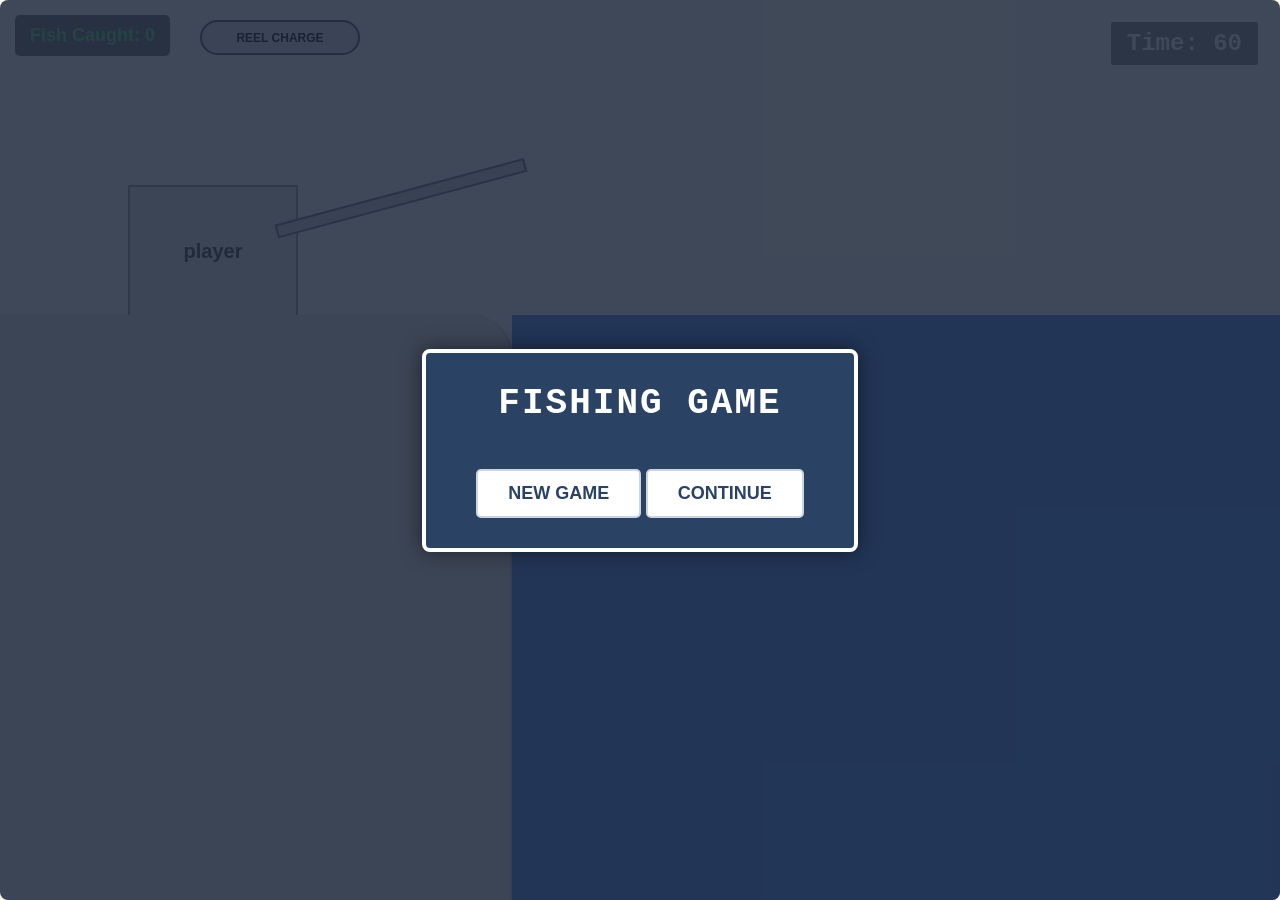
==== fishingGame.html @ 50b995b0 "Add files via upload" ====
<!DOCTYPE html>
<html lang="en">
<head>
    <meta charset="UTF-8">
    <meta name="viewport" content="width=device-width, initial-scale=1.0">
    <title>Fishing Game Mockup</title>
    <link rel="stylesheet" href="fishingGame.css">
</head>
<body>

    <div class="game-container">
        <div class="ui-overlay">
            <div class="score-display">Fish Caught: <span id="score">0</span></div>
        </div>

        <div class="meter-container">
            <div class="meter-bar" id="chargeBar"></div>
            <div class="meter-text">Reel Charge</div>
        </div>

        <div id="timerDisplay" class="game-timer">Time: 60</div>


        <div class="ground"></div>

        <div class="water" id="waterArea">
           <div class="fishing-line" id="fishingLine">
             <div class="hook"></div>
           </div>
        </div>

        <div id="mainMenu" class="menu-overlay">
            <div class="menu-box">
             <h1 class="menu-title">FISHING GAME</h1>
             <button id="startBtn" class="menu-button"> NEW GAME</button>
                <button id="continueBtn" class="menu-button"> CONTINUE </button>
           </div>
       </div>

     <svg class="trajectory-svg" id="trajectorySvg">
        <path id="aimArc" d="" fill="none" stroke="rgba(255, 255, 255, 0.8)" stroke-width="3" stroke-dasharray="6,4" />
        <circle id="aimTarget" cx="0" cy="0" r="25" fill="rgba(255, 255, 255, 0.15)" stroke="#ffffff" stroke-width="2" stroke-dasharray="4,3" />
    </svg>

        <div class="player">
            player
            <div class="rod-pivot">
                <div class="rod" id="rod">
                  <div class="fishing-line" id="fishingLine">
                    <div class="hook"></div>
                </div>
                </div>
            </div>
        </div>
    </div>

 <script src="fishingGame.js"></script>

</body>
</html>
---- fishingGame.css ----
* {
            box-sizing: border-box; /* Fixed typo here */
            margin: 0;
            padding: 0;
            user-select: none;
        }

        body {
            margin: 0;
            padding: 0;
            overflow: hidden;
            font-family: 'Segoe UI', Tahoma, Geneva, Verdana, sans-serif;
            user-select: none;
            background-color: #fffff0;
           
        }
        /* Main Menu Styles */
        .menu-overlay {
            position: absolute;
            top: 0;
            left: 0;
            width: 100%;
            height: 100%;
            background-color: rgba(30, 41, 59, 0.85); /* Semi-transparent dark background */
            display: flex;
            justify-content: center;
            align-items: center;
            z-index: 10; /* Keeps it on top of the water and UI bars */
        }
      
        .menu-box {
            text-align: center;
            padding: 30px 50px;
            background: #2a4365;
            border: 4px solid #fff;
            border-radius: 8px;
            box-shadow: 0 0 20px rgba(0,0,0,0.5);
        }

        .menu-title {
            color: #fff;
            font-family: 'Courier New', Courier, monospace; /* Retro pixel feel */
            font-size: 36px;
            margin-bottom: 30px;
            letter-spacing: 2px;
        }

        .menu-button {
            padding: 12px 30px;
            font-size: 18px;
            font-family: inherit;
            font-weight: bold;
            color: #2a4365;
            background-color: #fff;
            border: 2px solid #cbd5e1;
            cursor: pointer;
            transition: transform 0.1s ease;
        }

        .menu-button:hover {
            transform: scale(1.05);
            background-color: #f1f5f9;
        }

        .game-container {
            position: relative;
            width: 100vw;
            height: 100vh;
            background: #fff;
            border-radius: 8px;
            overflow: hidden;
           
        }
        

        /* UI Elements */
        .ui-overlay {
            position: absolute;
            top: 15px;
            left: 15px;
            z-index: 10;
            background: rgba(0,0,0,0.6);
            padding: 10px 15px;
            border-radius: 5px;
            pointer-events: none;
        }

        .score-display {
            font-size: 18px;
            font-weight: bold;
            color: #4ade80;
        }
        
        .game-timer {
           position: absolute;
           top: 20px;
           right: 20px;
           font-family: 'Courier New', Courier, monospace; /* Matches retro style */
           font-size: 24px;
           font-weight: bold;
           color: #ffffff;
           background: rgba(0, 0, 0, 0.5); /* Semi-transparent background pad */
           padding: 8px 16px;
           border-radius: 4px;
           border: 2px solid #ffffff;
           z-index: 5; /* Ensures it sits above the water layout */
         }

        /* Reel Charge Meter */
        .meter-container {
            position: absolute;
            top: 20px;
            left: 200px;
            width: 160px;
            height: 35px;
            background: #e2e8f0;
            border: 2px solid #4e4e50;
            border-radius: 20px;
            overflow: hidden;
            z-index: 10;
            display: flex;
            align-items: center;
            justify-content: center;
        }

        .meter-bar {
            position: absolute;
            left: 0;
            top: 0;
            height: 100%;
            width: 0%;
            background: linear-gradient(90deg, #f59e0b, #ef4444);
            transition: width 0.1s ease;
        }

        .meter-text {
            position: relative;
            z-index: 11;
            font-size: 12px;
            font-weight: bold;
            color: #000;
            text-transform: uppercase;
        }

        /* Environments */
        .ground {
            position: absolute;
            left: 0;
            bottom: 0;
            width: 40%;
            height: 65%;
            background: #eaeaea;
            border-top-right-radius: 40px;
            border-right: 2px solid #ccc;
            z-index: 2;
        }

        .water {
            position: absolute;
            right: 0;
            bottom: 0;
            width: 60%;
            height: 65%;
            background: #3b82f6;
            z-index: 1;
            overflow: hidden; /* Ensures fish don't overflow out of the water area */
        }

        /* Player & Rod */
        .player {
            position: absolute;
            left: 10%;
            bottom: 65%;
            width: 170px;
            height: 130px;
            background: #eaeaea;
            border: 2px solid #999;
            border-bottom: none;
            z-index: 3;
            display: flex;
            align-items: center;
            justify-content: center;
            font-weight: bold;
            color: #333;
            font-size: 20px;
        }

        .rod-pivot {
            position: absolute;
            right: 0;
            top: 40px;
            width: 10px;
            height: 10px;
        }

        .rod {
            position: absolute;
            top: -5px;
            left: -10px;
            width: 258px; /* Matches the 250px math + 10px pivot offset */
            height: 14px;
            background: #d1d5db;
            border: 2px solid #6b7280;
            transform-origin: 10px 7px;
            transform: rotate(-15deg);
           
        }

        /* Line and Hook */
        .fishing-line {
            position: absolute;
            top: 0;
            left: 0;
            width: 2px;
            height: 0px;
            background: #fff;
            z-index: 2; /* Sits above player and rod, below fish and UI */
            display: none;/* only drawn dynamically during physics animations */
        }

        .hook {
            position: absolute;
            bottom: -10px;
            left: -4px;
            width: 10px;
            height: 15px;
            border: 2px solid #111827;
            border-top: none;
            border-bottom-left-radius: 5px;
            border-bottom-right-radius: 5px;
        }

         .aim-radius  {
            position: absolute;
            width: 60px;   /* Adjust this to change the size of your catch zone */
            height: 60px;
            border: 2px dashed #ffffff; /* Dashed line gives it a classic game UI look */
            background: rgb(226, 39, 39); /* Translucent white center */
            border-radius: 50%; /* Makes it a circle */
            pointer-events: none; /* Prevents the circle from blocking clicks on the fish */
            transform: translate(-50%, -50%); /* Centers the circle on your mouse */
            z-index: 5;
            display: none; /* Hide it by default, show it when the line is extended */
         }
         /* Trajectory Layer System */
        .trajectory-svg {
            position: absolute;
            top: 0;
            left: 0;
            width: 100vw;
            height: 100vh;
            z-index: 4; /* Sits perfectly above environment, below UI */
            pointer-events: none; /* Allows user to click straight through the line onto fish */
            display: none; /* Controlled by JavaScript visibility parameters */
        }

        /* Make the casting arc glow like an indicator line */
        #aimArc {
            stroke: #ffffff;
            filter: drop-shadow(0px 0px 4px rgba(59, 130, 246, 0.8));
            transition: stroke 0.2s;
        }

        /* Style the landing indicator target circle */
        #aimTarget {
            transform-origin: center;
            filter: drop-shadow(0px 0px 6px rgba(255, 255, 255, 0.5));
        }
          /*Make it pulse or change color when a fish is caught */
          .fishing-line[style*="height: 120px"] .aim-radius {
              border-color: #4ade80; /* Changes to green when the line is extended */
              background: rgba(74, 222, 128, 0.2);
        
                }
        

        /* Entities */
        .fish {
            position: absolute;
            width: 85px;
            height: 35px;
            background: #e2e8f0;
            border: 2px solid #6b7280;
            border-radius: 50%;
            display: flex;
            align-items: center;
            justify-content: center;
            font-weight: bold;
            color: #333;
            font-size: 14px;
            cursor: pointer;
            transition: transform 0.1s;
        }

        .fish:hover {
            transform: scale(1.05);
            background: #cbd5e1;
        }

        /* Controls Prompt */
        .instructions {
            margin-top: 20px;
            text-align: center;
            color: #94a3b8;
            max-width: 500px;
            line-height: 1.5;
        }

        button {
            margin-top: 15px;
            padding: 10px 20px;
            background: #3b82f6;
            border: none;
            border-radius: 5px;
            color: white;
            font-weight: bold;
            cursor: pointer;
        }
        button:hover { background: #2563eb; }


        /* Animation for swimming left and right */
@keyframes swim {
    0% {
        transform: translateX(0) scaleX(1);
    }
    49% {
        transform: translateX(var(--swim-distance)) scaleX(1);
    }
    50% {
        transform: translateX(var(--swim-distance)) scaleX(-1); /* Turn right */
    }
    99% {
        transform: translateX(0) scaleX(-1);
    }
    100% {
        transform: translateX(0) scaleX(1); /* Turn left */
    }
}

/* Class applied to swimming fish */
.fish.swimming {
    animation: swim var(--swim-duration) linear infinite;
}
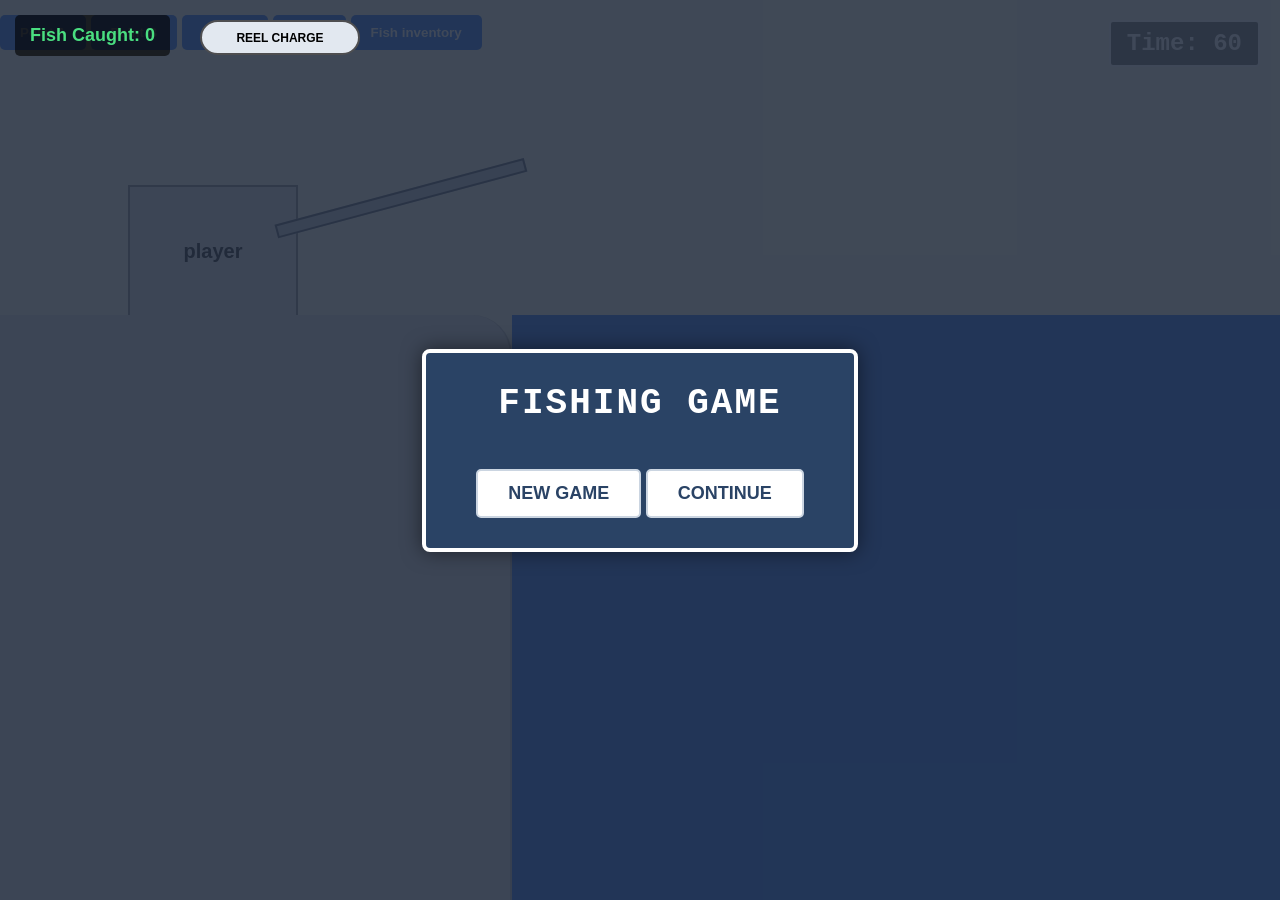
==== commit d6aeaef9: "Update fishingGame.html layout and structure Refactor HTML structure for fishing game, including men" ====
--- a/fishingGame.html
+++ b/fishingGame.html
@@ -8,7 +8,28 @@
 </head>
 <body>
 
-    <div class="game-container">
+ <div id="gameContainer" class="state-menu">
+    
+    <div id="mainMenu" class="menu-overlay">
+        <div class="menu-box">
+            <h1 class="menu-title">FISHING GAME</h1>
+            <button id="startBtn" class="menu-button"> NEW GAME</button>
+            <button id="continueBtn" class="menu-button"> CONTINUE </button>
+        </div>
+    </div>
+
+    <div id="mapMenu" class="screen">
+        <div class="lake-map">
+            <button class="map-node point-a" data-location="1">Point A</button>
+            <button class="map-node point-b1" data-location="2">Point B</button>
+            <button class="map-node point-b2" data-location="3">Point B</button>
+            
+            <button class="map-util shop-btn" disabled>Shop</button>
+            <button class="map-util inventory-btn" disabled>Fish inventory</button>
+        </div>
+    </div>
+
+    <div id="gameplayScreen" class="screen">
         <div class="ui-overlay">
             <div class="score-display">Fish Caught: <span id="score">0</span></div>
         </div>
@@ -19,42 +40,28 @@
         </div>
 
         <div id="timerDisplay" class="game-timer">Time: 60</div>
-
-
         <div class="ground"></div>
 
         <div class="water" id="waterArea">
-           <div class="fishing-line" id="fishingLine">
-             <div class="hook"></div>
-           </div>
+            <div class="fishing-line" id="fishingLine">
+                <div class="hook"></div>
+            </div>
         </div>
 
-        <div id="mainMenu" class="menu-overlay">
-            <div class="menu-box">
-             <h1 class="menu-title">FISHING GAME</h1>
-             <button id="startBtn" class="menu-button"> NEW GAME</button>
-                <button id="continueBtn" class="menu-button"> CONTINUE </button>
-           </div>
-       </div>
-
-     <svg class="trajectory-svg" id="trajectorySvg">
-        <path id="aimArc" d="" fill="none" stroke="rgba(255, 255, 255, 0.8)" stroke-width="3" stroke-dasharray="6,4" />
-        <circle id="aimTarget" cx="0" cy="0" r="25" fill="rgba(255, 255, 255, 0.15)" stroke="#ffffff" stroke-width="2" stroke-dasharray="4,3" />
-    </svg>
+        <svg class="trajectory-svg" id="trajectorySvg">
+            <path id="aimArc" d="" fill="none" stroke="rgba(255, 255, 255, 0.8)" stroke-width="3" stroke-dasharray="6,4" />
+            <circle id="aimTarget" cx="0" cy="0" r="25" fill="rgba(255, 255, 255, 0.15)" stroke="#ffffff" stroke-width="2" stroke-dasharray="4,3" />
+        </svg>
 
         <div class="player">
             player
             <div class="rod-pivot">
-                <div class="rod" id="rod">
-                  <div class="fishing-line" id="fishingLine">
-                    <div class="hook"></div>
-                </div>
-                </div>
+                <div class="rod" id="rod"></div>
             </div>
         </div>
     </div>
 
- <script src="fishingGame.js"></script>
-
+</div>
+<script src="fishingGame.js"></script>
 </body>
-</html>+</html>
